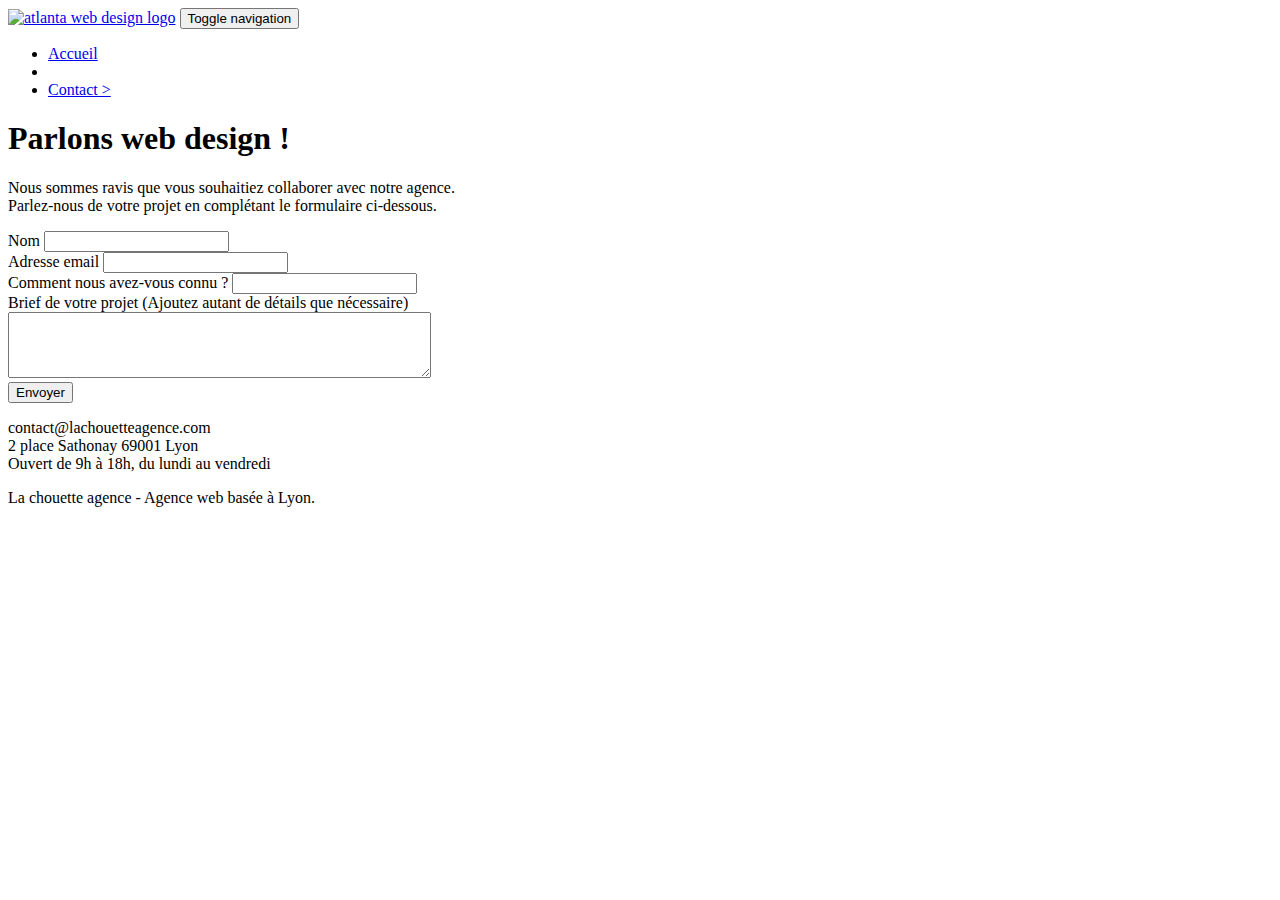
==== contact.html @ d52b8ff5 "modified titles and descriptions" ====
<!doctype html>
<html lang="Default">
<head>
    <meta charset="utf-8">
    <meta name="keywords" content="">
    <meta name="description" content="Formulaire de contact de la Chouette agence">
    <meta name="viewport" content="width=device-width, initial-scale=1.0, viewport-fit=cover">
    <link rel="shortcut icon" type="image/png" href="favicon.jpg">
    
	<link rel="stylesheet" type="text/css" href="./css/bootstrap.min.css">
	<link rel="stylesheet" type="text/css" href="style.css">
	<link rel="stylesheet" type="text/css" href="./css/font-awesome.min.css">
	<link rel="stylesheet" type="text/css" href="./css/et-line.min.css">
	
    
	<script src="./js/jquery-2.1.0.min.js"></script>
	<script src="./js/bootstrap.min.js"></script>
	<script src="./js/blocs.min.js"></script>
	<script src="./js/jqBootstrapValidation.js"></script>
	<script src="./js/formHandler.js"></script>
    <title>Contact</title>

    
<!-- Analytics -->
 
<!-- Analytics END -->
    
</head>
<body>
<!-- Principal conteneur -->
<div class="page-container">
    
<!-- bloc-0 -->
<div class="bloc bgc-white l-bloc " id="bloc-0">
	<div class="container bloc-sm">
		<nav class="navbar row">
			<div class="navbar-header">
				<a class="navbar-brand" href="index.html"><img src="img/la-chouette-agence.png" alt="atlanta web design logo" height="40" /></a>
				<button id="nav-toggle" type="button" class="ui-navbar-toggle navbar-toggle" data-toggle="collapse" data-target=".navbar-1">
					<span class="sr-only">Toggle navigation</span><span class="icon-bar"></span><span class="icon-bar"></span><span class="icon-bar"></span>
				</button>
			</div>
			<div class="collapse navbar-collapse navbar-1 special-dropdown-nav">
				<ul class="site-navigation nav navbar-nav">
					<li>
						<a href="index.html">Accueil</a>
					</li>
					<li>
					</li>
					<li>
						<a href="contact.html">Contact &gt;</a>
					</li>
				</ul>
			</div>
		</nav>
	</div>
</div>
<!-- bloc-0 END -->

<!-- bloc-6 -->
<div class="bloc bg-dots-bg bg-repeat bgc-atomic-tangerine d-bloc bloc-bg-texture texture-paper" id="bloc-6">
	<div class="container bloc-lg">
		<div class="row">
			<div class="col-sm-12">
				<h1 class="text-center hero-bloc-text tc-white">
					Parlons web design !
				</h1>
				<p class="text-center mg-lg tc-white tight-width-whitespace">
					Nous sommes ravis que vous souhaitiez collaborer avec notre agence.<br>
					Parlez-nous de votre projet en complétant le formulaire ci-dessous.
				</p>
			</div>
		</div>
	</div>
</div>
<!-- bloc-6 END -->

<!-- bloc-7 -->
<div class="bloc bgc-white l-bloc" id="bloc-7">
	<div class="container bloc-lg">
		<div class="row">
			<div class="col-sm-6">
				<form id="form_1" novalidate success-msg="Your message has been sent." fail-msg="Sorry it seems that our mail server is not responding, Sorry for the inconvenience!">
					<div class="form-group">
						<label>
							Nom
						</label>
						<input id="name" class="form-control" required />
					</div>
					<div class="form-group">
						<label>
							Adresse email
						</label>
						<input id="email" class="form-control" type="email" required />
					</div>
					<div class="form-group">
						<label>
							Comment nous avez-vous connu ?
						</label>
						<input class="form-control" type="email" required id="input_504" />
					</div>
					<div class="form-group">
						<label>
							Brief de votre projet (Ajoutez autant de détails que nécessaire)<br>
						</label><textarea id="message" class="form-control" rows="4" cols="50" required></textarea>
					</div> 
					<button class="bloc-button btn btn-lg btn-block cta-hero btn-atomic-tangerine" type="submit">
						Envoyer
					</button>
				</form>
			</div>
			<div class="col-sm-6">
				<p>
					contact@lachouetteagence.com<br>2 place Sathonay 69001 Lyon<br>Ouvert de 9h à 18h, du lundi au vendredi<br>
				</p>
			</div>
		</div>
	</div>
</div>
<!-- bloc-7 END -->

<!-- ScrollToTop Button -->
<a class="bloc-button btn btn-d scrollToTop" onclick="scrollToTarget('1')"><span class="fa fa-chevron-up"></span></a>
<!-- ScrollToTop Button END-->


<!-- Footer - bloc-8 -->
<div class="bloc bgc-atomic-tangerine d-bloc" id="bloc-8">
	<div class="container bloc-sm">
		<div class="row">
			<div class="col-sm-12">
				<p class="text-center white">
					La chouette agence - Agence web basée à Lyon.<br>
				</p>
				<div class="row row-no-gutters social">
					<div class="col-sm-3">
						<div class="text-center">
							<a class="social" href="index.html"><span class="fa fa-twitter icon-md"></span></a>
						</div>
					</div>
					<div class="col-sm-3">
						<div class="text-center">
							<a class="social" href="index.html"><span class="fa fa-facebook icon-md"></span></a>
						</div>
					</div>
					<div class="col-sm-3">
						<div class="text-center">
							<a class="social" href="index.html"><span class="fa fa-dribbble icon-md"></span></a>
						</div>
					</div>
					<div class="col-sm-3">
						<div class="text-center">
							<a class="social" href="index.html"><span class="fa fa-instagram icon-md"></span></a>
						</div>
					</div>
				</div>
			</div>
		</div>
	</div>
</div>
<!-- Footer - bloc-8 END -->

</div>
<!-- Principal conteneur END -->
    

</body>
</html>
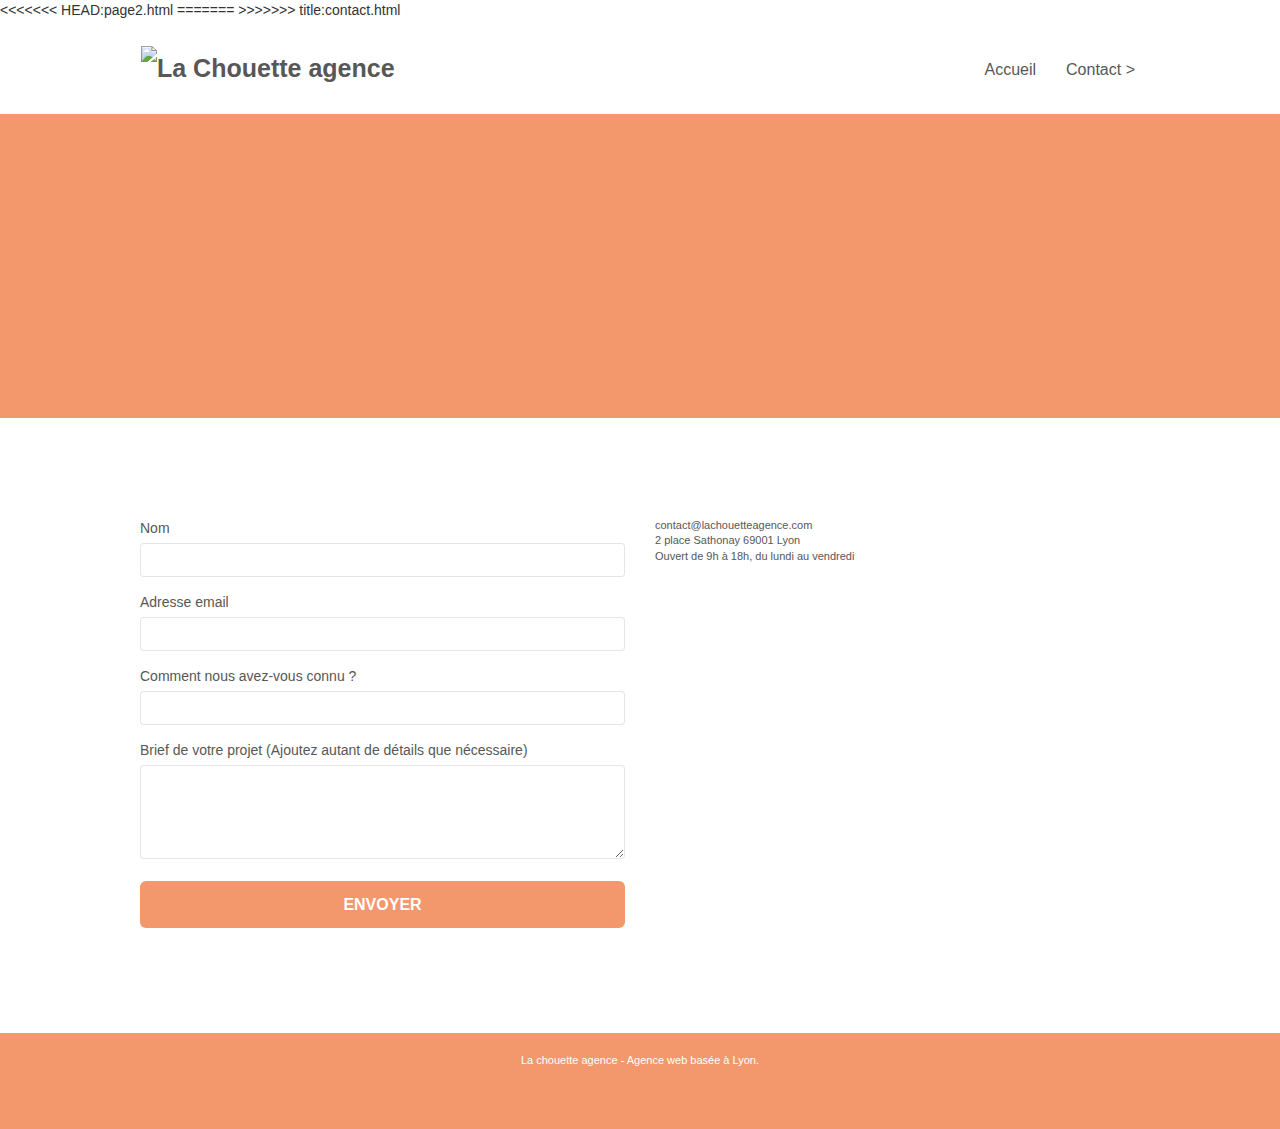
==== commit 86b56742: "resolved conflict with title branch" ====
--- a/contact.html
+++ b/contact.html
@@ -1,17 +1,30 @@
 <!doctype html>
-<html lang="Default">
+<html lang="fr">
 <head>
     <meta charset="utf-8">
-    <meta name="keywords" content="">
+    <meta name="keywords" content="Agence web à lyon, stratégie web, web design, illustrations, design de site web, site web, web, internet, site internet, site">
     <meta name="description" content="Formulaire de contact de la Chouette agence">
     <meta name="viewport" content="width=device-width, initial-scale=1.0, viewport-fit=cover">
     <link rel="shortcut icon" type="image/png" href="favicon.jpg">
     
 	<link rel="stylesheet" type="text/css" href="./css/bootstrap.min.css">
-	<link rel="stylesheet" type="text/css" href="style.css">
+	<link rel="stylesheet" type="text/css" href="style.min.css">
 	<link rel="stylesheet" type="text/css" href="./css/font-awesome.min.css">
 	<link rel="stylesheet" type="text/css" href="./css/et-line.min.css">
 	
+<<<<<<< HEAD:page2.html
+  <!-- Ajout du CDN jquery-->
+  <script src="https://code.jquery.com/jquery-3.6.0.min.js"
+  integrity="sha256-/xUj+3OJU5yExlq6GSYGSHk7tPXikynS7ogEvDej/m4="
+  crossorigin="anonymous"></script>
+
+  <!-- Fichiers javascript-->
+	<script src="./js/bootstrap.min.js" defer></script>
+	<script src="./js/blocs.min.js" defer></script>
+	<script src="./js/jqBootstrapValidation.min.js" defer></script>
+	<script src="./js/formHandler.min.js" defer></script>
+    <title>page2</title>
+=======
     
 	<script src="./js/jquery-2.1.0.min.js"></script>
 	<script src="./js/bootstrap.min.js"></script>
@@ -19,6 +32,7 @@
 	<script src="./js/jqBootstrapValidation.js"></script>
 	<script src="./js/formHandler.js"></script>
     <title>Contact</title>
+>>>>>>> title:contact.html
 
     
 <!-- Analytics -->
@@ -35,7 +49,7 @@
 	<div class="container bloc-sm">
 		<nav class="navbar row">
 			<div class="navbar-header">
-				<a class="navbar-brand" href="index.html"><img src="img/la-chouette-agence.png" alt="atlanta web design logo" height="40" /></a>
+				<a class="navbar-brand" href="index.html"><img src="img/la-chouette-agence.png" alt="La Chouette agence" height="40" /></a>
 				<button id="nav-toggle" type="button" class="ui-navbar-toggle navbar-toggle" data-toggle="collapse" data-target=".navbar-1">
 					<span class="sr-only">Toggle navigation</span><span class="icon-bar"></span><span class="icon-bar"></span><span class="icon-bar"></span>
 				</button>
--- a/style.min.css
+++ b/style.min.css
@@ -0,0 +1 @@
+body{margin:0;padding:0;background:#fff;overflow-x:hidden;-webkit-font-smoothing:antialiased;-moz-osx-font-smoothing:grayscale}a,button{transition:all .3s ease-in-out;outline:0!important}a:hover{text-decoration:none;cursor:pointer}#page-loading-blocs-notifaction{position:fixed;top:0;bottom:0;width:100%;z-index:100000;background:#fff url("img/pageload-spinner.gif") no-repeat center center}.bloc{width:100%;clear:both;background:50% 50% no-repeat;padding:0 50px;-webkit-background-size:cover;-moz-background-size:cover;-o-background-size:cover;background-size:cover;position:relative}.bloc .container{padding-left:0;padding-right:0}.bloc-lg{padding:100px 50px}.bloc-md{padding:50px}.bloc-sm{padding:20px 50px}.bg-b-edge,.bg-bl-edge,.bg-br-edge,.bg-center,.bg-l-edge,.bg-r-edge,.bg-repeat,.bg-t-edge,.bg-tl-edge,.bg-tr-edge{-webkit-background-size:auto!important;-moz-background-size:auto!important;-o-background-size:auto!important;background-size:auto!important}.bg-repeat{background:repeat}.bg-t-edge{background:top no-repeat}.bloc-bg-texture::before{content:"";background-size:2px 2px;position:absolute;top:0;bottom:0;left:0;right:0}.texture-paper::before{background:url("img/texture-paper.png");background-size:280px 280px}.b-parallax{background-attachment:fixed}.d-bloc{color:rgba(255,255,255,.7)}.d-bloc button:hover{color:rgba(255,255,255,.9)}.d-bloc .icon-round,.d-bloc .icon-rounded,.d-bloc .icon-semi-rounded-a,.d-bloc .icon-semi-rounded-b,.d-bloc .icon-square{border-color:rgba(255,255,255,.9)}.d-bloc .divider-h span{border-color:rgba(255,255,255,.2)}.d-bloc .a-btn,.d-bloc .navbar a,.d-bloc .navbar-brand,.d-bloc a .icon-lg,.d-bloc a .icon-md,.d-bloc a .icon-sm,.d-bloc a .icon-xl,.d-bloc h1 a,.d-bloc h2 a,.d-bloc h3 a,.d-bloc h4 a,.d-bloc h5 a,.d-bloc h6 a,.d-bloc p a{color:rgba(255,255,255,.6)}.d-bloc .a-btn:hover,.d-bloc .navbar a:hover,.d-bloc .navbar-brand:hover,.d-bloc a:hover .icon-lg,.d-bloc a:hover .icon-md,.d-bloc a:hover .icon-sm,.d-bloc a:hover .icon-xl,.d-bloc h1 a:hover,.d-bloc h2 a:hover,.d-bloc h3 a:hover,.d-bloc h4 a:hover,.d-bloc h5 a:hover,.d-bloc h6 a:hover,.d-bloc p a:hover{color:#fff}.d-bloc .navbar-toggle .icon-bar{background:#fff}.d-bloc .btn-wire,.d-bloc .btn-wire:hover{color:#fff;border-color:#fff}.d-bloc .panel{color:rgba(0,0,0,.5)}.d-bloc .panel button:hover{color:rgba(0,0,0,.7)}.d-bloc .panel icon{border-color:rgba(0,0,0,.7)}.d-bloc .panel .divider-h span{border-color:rgba(0,0,0,.1)}.d-bloc .panel .a-btn{color:rgba(0,0,0,.6)}.d-bloc .panel .a-btn:hover{color:#000}.d-bloc .panel .btn-wire,.d-bloc .panel .btn-wire:hover{color:rgba(0,0,0,.7);border-color:rgba(0,0,0,.3)}.d-bloc .panel,.l-bloc{color:rgba(0,0,0,.5)}.d-bloc .panel button:hover,.l-bloc button:hover{color:rgba(0,0,0,.7)}.l-bloc .icon-round,.l-bloc .icon-rounded,.l-bloc .icon-semi-rounded-a,.l-bloc .icon-semi-rounded-b,.l-bloc .icon-square{border-color:rgba(0,0,0,.7)}.d-bloc .panel .divider-h span,.l-bloc .divider-h span{border-color:rgba(0,0,0,.1)}.d-bloc .panel .a-btn,.l-bloc .a-btn,.l-bloc .navbar a,.l-bloc .navbar-brand,.l-bloc a .icon-lg,.l-bloc a .icon-md,.l-bloc a .icon-sm,.l-bloc a .icon-xl,.l-bloc h1 a,.l-bloc h2 a,.l-bloc h3 a,.l-bloc h4 a,.l-bloc h5 a,.l-bloc h6 a,.l-bloc p a{color:rgba(0,0,0,.6)}.d-bloc .panel .a-btn:hover,.l-bloc .a-btn:hover,.l-bloc .navbar a:hover,.l-bloc .navbar-brand:hover,.l-bloc a:hover .icon-lg,.l-bloc a:hover .icon-md,.l-bloc a:hover .icon-sm,.l-bloc a:hover .icon-xl,.l-bloc h1 a:hover,.l-bloc h2 a:hover,.l-bloc h3 a:hover,.l-bloc h4 a:hover,.l-bloc h5 a:hover,.l-bloc h6 a:hover,.l-bloc p a:hover{color:#000}.l-bloc .navbar-toggle .icon-bar{color:rgba(0,0,0,.6)}.d-bloc .panel .btn-wire,.d-bloc .panel .btn-wire:hover,.l-bloc .btn-wire,.l-bloc .btn-wire:hover{color:rgba(0,0,0,.7);border-color:rgba(0,0,0,.3)}.voffset{margin-top:30px}.voffset-lg{margin-top:80px}.row-no-gutters{margin-right:0;margin-left:0}.row.row-no-gutters>[class*=" col-"],.row.row-no-gutters>[class^=col-]{padding-right:0;padding-left:0}#bloc-1-hero h1{font-size:32px}.navbar{margin-bottom:0;z-index:1}.navbar-brand{height:auto;padding:3px 15px;font-size:25px;font-weight:400;font-weight:600;line-height:44px}.navbar-brand img{max-height:200px;margin:0 5px 0 0;display:inline}.navbar-brand img[src$=svg]{min-width:100px}.nav-center .navbar-brand img{margin:0}.navbar .nav{padding-top:2px;margin-right:-16px;float:right;z-index:1}.nav>li{float:left;margin-top:4px;font-size:16px}.navbar-nav .open .dropdown-menu>li>a{text-align:inherit}.nav>li a:focus,.nav>li a:hover{background:0 0}.navbar-toggle{margin:10px 10px 0 0;border:0}.navbar-toggle:hover{background:0 0!important}.navbar-toggle .icon-bar{background-color:rgba(0,0,0,.5);width:26px}.nav-invert .navbar .nav{float:left}.nav-invert .navbar-brand,.nav-invert .navbar-header{float:right;position:relative;z-index:2}@media (min-width:768px){.site-navigation{position:absolute;top:50%;right:20px;transform:translate(0,-50%);-webkit-transform:translateY(-50%)}.nav>li .dropdown-menu a,.nav>li .dropdown-menu a:hover{color:#484848}.nav-invert .site-navigation{left:0;right:0}.nav-center{text-align:center}.nav-center .navbar-header{width:100%}.nav-center .nav>li,.nav-center .navbar-brand,.nav-center .navbar-header{float:none;display:inline-block}.nav-center .site-navigation{position:relative;width:100%;right:0;margin-right:0;margin-top:20px}.nav-center.mini-nav .navbar-toggle{float:none;margin:10px auto 0}}.nav>li>.dropdown a{background:0 0!important;display:block;padding:14px 15px}nav .caret{margin:0 5px}.dropdown-menu .dropdown-menu{top:-8px;left:100%}.dropdown-menu .dropmenu-flow-right{top:100%;left:0;margin-left:-1px;border-top-left-radius:0;border-top-right-radius:0}.dropdown-menu .dropdown span{border:4px solid #000;border-top-color:transparent;border-right-color:transparent;border-bottom-color:transparent;margin:6px -5px 0 0!important;float:right}.mg-md{margin-top:10px;margin-bottom:20px}.mg-lg{margin-top:10px;margin-bottom:40px}.btn{margin:0 5px 5px 0}.btn.pull-right{margin:0 0 5px 5px}.btn-d,.btn-d:focus,.btn-d:hover{color:#fff;background:rgba(0,0,0,.3)}button{outline:0!important}.btn-rd{border-radius:40px}.btn-clean{border:1px solid rgba(0,0,0,.08);border-bottom-color:rgba(0,0,0,.1);text-shadow:0 1px 0 rgba(0,0,1,.1);box-shadow:0 1px 3px rgba(0,0,1,.25),inset 0 1px 0 0 rgba(255,255,255,.15)}.icon-md{font-size:30px!important}.icon-lg{font-size:60px!important}.sm-shadow{text-shadow:0 1px 2px rgba(0,0,0,.3)}.panel-sq,.panel-sq .panel-footer,.panel-sq .panel-heading{border-radius:0}.panel-rd{border-radius:30px}.panel-rd .panel-heading{border-radius:29px 29px 0 0}.panel-rd .panel-footer{border-radius:0 0 29px 29px}.form-control{border-color:rgba(0,0,0,.1);box-shadow:none}.scrollToTop{width:40px;height:40px;position:fixed;bottom:20px;right:20px;opacity:0;z-index:500;transition:all .3s ease-in-out}.scrollToTop span{margin-top:6px}.showScrollTop{font-size:14px;opacity:1}a[data-lightbox]{position:relative;display:block;text-align:center}a[data-lightbox]:hover::before{content:"+";font-family:HelveticaNeue-Light,"Helvetica Neue Light","Helvetica Neue",Helvetica,Arial;font-size:32px;width:50px;height:50px;margin-left:-25px;border-radius:50%;background:rgba(0,0,0,.6);color:#fff;font-weight:100;z-index:1;position:absolute;top:50%;transform:translateY(-50%);-webkit-transform:translateY(-50%)}a[data-lightbox]:hover img{opacity:.6;-webkit-animation-fill-mode:none;animation-fill-mode:none}#lightbox-modal{display:flex;align-items:center}#lightbox-modal .modal-dialog{width:90%;max-width:900px;margin:0 auto 0}#lightbox-modal .modal-dialog img{max-height:90vh;margin:0 auto}.lightbox-caption{padding:20px;color:#fff;background:rgba(0,0,0,.5);position:absolute;left:15px;right:15px;bottom:5px}.close-lightbox{color:#fff;font-size:30px;position:absolute;top:20px;right:20px;z-index:20;background:rgba(0,0,0,.5);border:none;line-height:30px;padding:0 9px 5px;opacity:.3}.close-lightbox:hover,.next-lightbox:hover,.prev-lightbox:hover{opacity:1;color:#fff}.next-lightbox,.prev-lightbox{font-size:20px;color:rgba(255,255,255,.9);background:rgba(0,0,0,.5);transition:all .2s ease-in-out;position:absolute;top:45%;z-index:1;opacity:.4}.next-lightbox{padding:6px 8px 1px 13px;right:25px}.prev-lightbox{padding:6px 13px 1px 10px;left:25px}.snapshot-lb .modal-body{padding-bottom:45px}.snapshot-lb .lightbox-caption{padding:0;color:rgba(0,0,0,.5);background:0 0}.btn,a,h1,h2,h3,h4,h5,h6,label,p{font-family:helvetica;font-weight:400;color:#575757!important}.container{max-width:1000px}.hero-bloc-text{font-size:38px}.hero-bloc-text-sub{font-size:36px}.statement-bloc-text{line-height:26px;font-style:italic;font-size:20px;text-align:center;font-weight:lighter;max-width:520px;margin:auto auto auto auto}p{font-size:11px}.tight-width-whitespace{max-width:600px;margin:auto auto auto auto}.h1{font-size:20px;font-family:"Open Sans"}.cta-hero{margin-top:22px;color:#fff!important;text-transform:uppercase;padding:12px 28px 12px 28px;font-size:16px;font-weight:700}.social{max-width:400px;margin:auto auto auto auto}h2{font-size:22px;line-height:1.4em}h3{font-size:15px;text-transform:uppercase;font-weight:700;color:#333!important}.med-width-whitespace{max-width:800px;margin:auto auto auto auto;box-shadow:0 0 0 #000}h1{color:#333!important}h4{color:#333!important}.icons{margin-bottom:14px;margin-top:24px}.white{color:#fff!important}.portfolio-thumb{margin-bottom:24px}.portfolio-row{margin-bottom:44px;margin-top:50px}.avatar{box-shadow:0 4px 9px rgba(0,0,0,.3)}.black-background{background-color:rgba(165,147,99,.7);padding:40px 40px 40px 40px}.bold-link{font-weight:900;text-decoration:underline!important}.bgc-white{background-color:#fff}.bgc-dark-slate-blue{background-color:#364577}.bgc-atomic-tangerine{background-color:#f3976c}.tc-white{color:#f3976c!important}.btn-atomic-tangerine{background:#f3976c;color:#fff!important}.btn-atomic-tangerine:hover{background:#c27956!important;color:#fff!important}.ltc-white{color:#fff!important}.ltc-white:hover{color:#ccc!important}.ltc-atomic-tangerine{color:#f3976c!important}.ltc-atomic-tangerine:hover{color:#c27956!important}.icon-dark-slate-blue{color:#364577!important;border-color:#364577!important}.bg-dots-bg{background-image:url("img/dots-bg.png")}.bg-lines-h2-bg{background-image:url("img/lines-h2-bg.png")}.bg-banniere{background-image:url("img/la-chouette-agence-banniere.jpg")}.bg-presentation{background-image:url("img/image-de-presentation.bmp")}@media (max-width:1024px){.bloc{padding-left:20px;padding-right:20px}.bloc-tile-2.full-width-bloc .container,.bloc-tile-3.full-width-bloc .container,.bloc-tile-4.full-width-bloc .container,.bloc.full-width-bloc{padding-left:0;padding-right:0}}@media (max-width:992px) and (min-width:768px){.navbar .nav{max-width:80%}.nav-center.navbar .nav{max-width:100%}}@media only screen and (min-device-width:768px) and (max-device-width:1024px) and (orientation:landscape){.b-parallax{background-attachment:scroll}}@media only screen and (min-device-width:1024px) and (max-device-width:1366px) and (-webkit-min-device-pixel-ratio:1.5){.b-parallax{background-attachment:scroll}}@media (max-width:991px){.container{width:100%}.b-parallax{background-attachment:scroll}#hero-bloc,.page-container{overflow-x:hidden;position:relative}.bloc{padding-left:constant(safe-area-inset-left);padding-right:constant(safe-area-inset-right)}.bloc-group,.bloc-group .bloc{display:block;width:100%}.bloc-fill-screen .fill-bloc-bottom-edge,.bloc-fill-screen .fill-bloc-top-edge{padding:0 20px;padding-left:constant(safe-area-inset-left);padding-right:constant(safe-area-inset-right)}}@media (max-width:767px){.page-container{overflow-x:hidden;position:relative}#disqus_thread,h1,h2,h3,h4,h5,h6,p{padding-left:10px!important;padding-right:10px!important}.b-parallax{background-attachment:scroll}.navbar .nav{padding-top:0;border-top:1px solid rgba(0,0,0,.2);float:none!important}.navbar.row{margin-left:0;margin-right:0}.site-navigation{position:inherit;transform:none;-webkit-transform:none;-ms-transform:none}.nav>li{margin-top:0;border-bottom:1px solid rgba(0,0,0,.1);background:rgba(0,0,0,.05);text-align:left;padding-left:15px;width:100%}.nav>li:hover{background:rgba(0,0,0,.08)}.dropdown .dropdown a .caret{float:none;margin:5px 0 0 10px!important;border:4px solid #000;border-bottom-color:transparent;border-right-color:transparent;border-left-color:transparent}#hero-bloc .navbar .nav{background:rgba(0,0,0,.8)}#hero-bloc .navbar .nav a{color:rgba(255,255,255,.6)}.hero{padding:50px 0}.hero-nav{left:-1px;right:-1px}.navbar-collapse{padding:0;overflow-x:hidden;-webkit-box-shadow:none;box-shadow:none}.navbar-brand img{max-height:40px;width:auto}.nav-invert .navbar-header{float:none;width:100%}.nav-invert .navbar-toggle{float:left;margin-left:10px}.bloc{padding-left:0;padding-right:0}.bloc-lg,.bloc-xl,.bloc-xxl{padding:40px 0}.bloc-md,.bloc-sm{padding-left:0;padding-right:0}.bloc-fill-screen .fill-bloc-bottom-edge,.bloc-fill-screen .fill-bloc-top-edge,.bloc-tile-2 .container,.bloc-tile-3 .container,.bloc-tile-4 .container{padding-left:0;padding-right:0}.a-block{padding:0 10px}.btn-dwn{display:none}.voffset{margin-top:5px}.voffset-md{margin-top:20px}.voffset-lg{margin-top:30px}form{padding:5px}.close-lightbox{display:inline-block}.blocsapp-device-iphone5{background-size:216px 425px;padding-top:60px;width:216px;height:425px}.blocsapp-device-iphone5 img{width:180px;height:320px}}@media (max-width:400px){.bloc{padding-left:0;padding-right:0}}@media (max-width:767px){.bloc-mob-center-text{text-align:center}}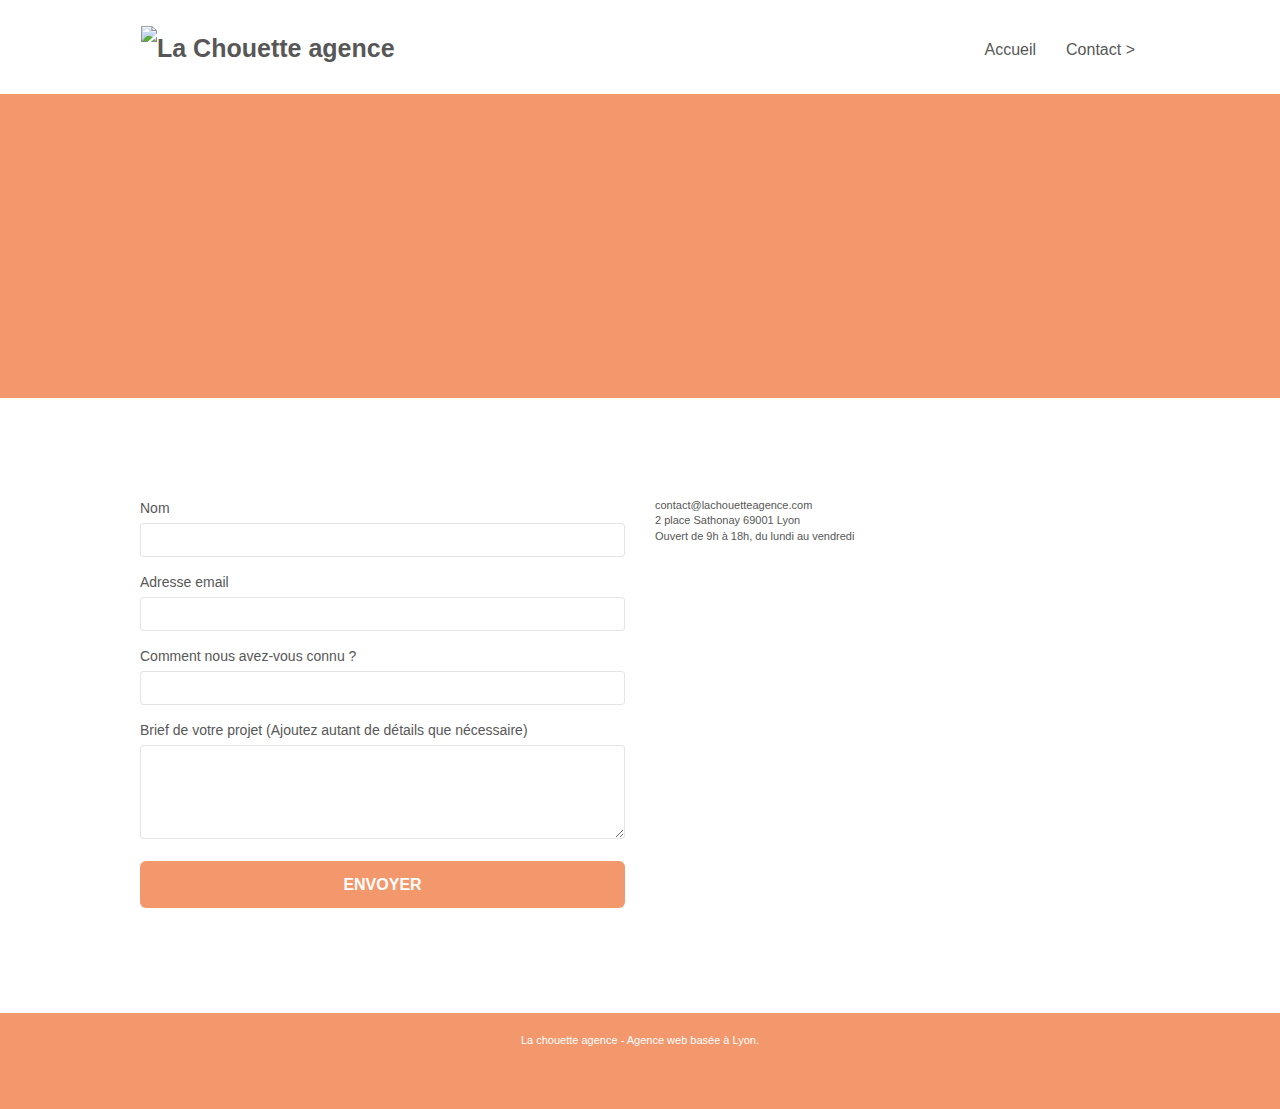
==== commit 1c865d50: "updated resolution of conflict with title branch" ====
--- a/contact.html
+++ b/contact.html
@@ -12,7 +12,6 @@
 	<link rel="stylesheet" type="text/css" href="./css/font-awesome.min.css">
 	<link rel="stylesheet" type="text/css" href="./css/et-line.min.css">
 	
-<<<<<<< HEAD:page2.html
   <!-- Ajout du CDN jquery-->
   <script src="https://code.jquery.com/jquery-3.6.0.min.js"
   integrity="sha256-/xUj+3OJU5yExlq6GSYGSHk7tPXikynS7ogEvDej/m4="
@@ -23,16 +22,7 @@
 	<script src="./js/blocs.min.js" defer></script>
 	<script src="./js/jqBootstrapValidation.min.js" defer></script>
 	<script src="./js/formHandler.min.js" defer></script>
-    <title>page2</title>
-=======
-    
-	<script src="./js/jquery-2.1.0.min.js"></script>
-	<script src="./js/bootstrap.min.js"></script>
-	<script src="./js/blocs.min.js"></script>
-	<script src="./js/jqBootstrapValidation.js"></script>
-	<script src="./js/formHandler.js"></script>
     <title>Contact</title>
->>>>>>> title:contact.html
 
     
 <!-- Analytics -->
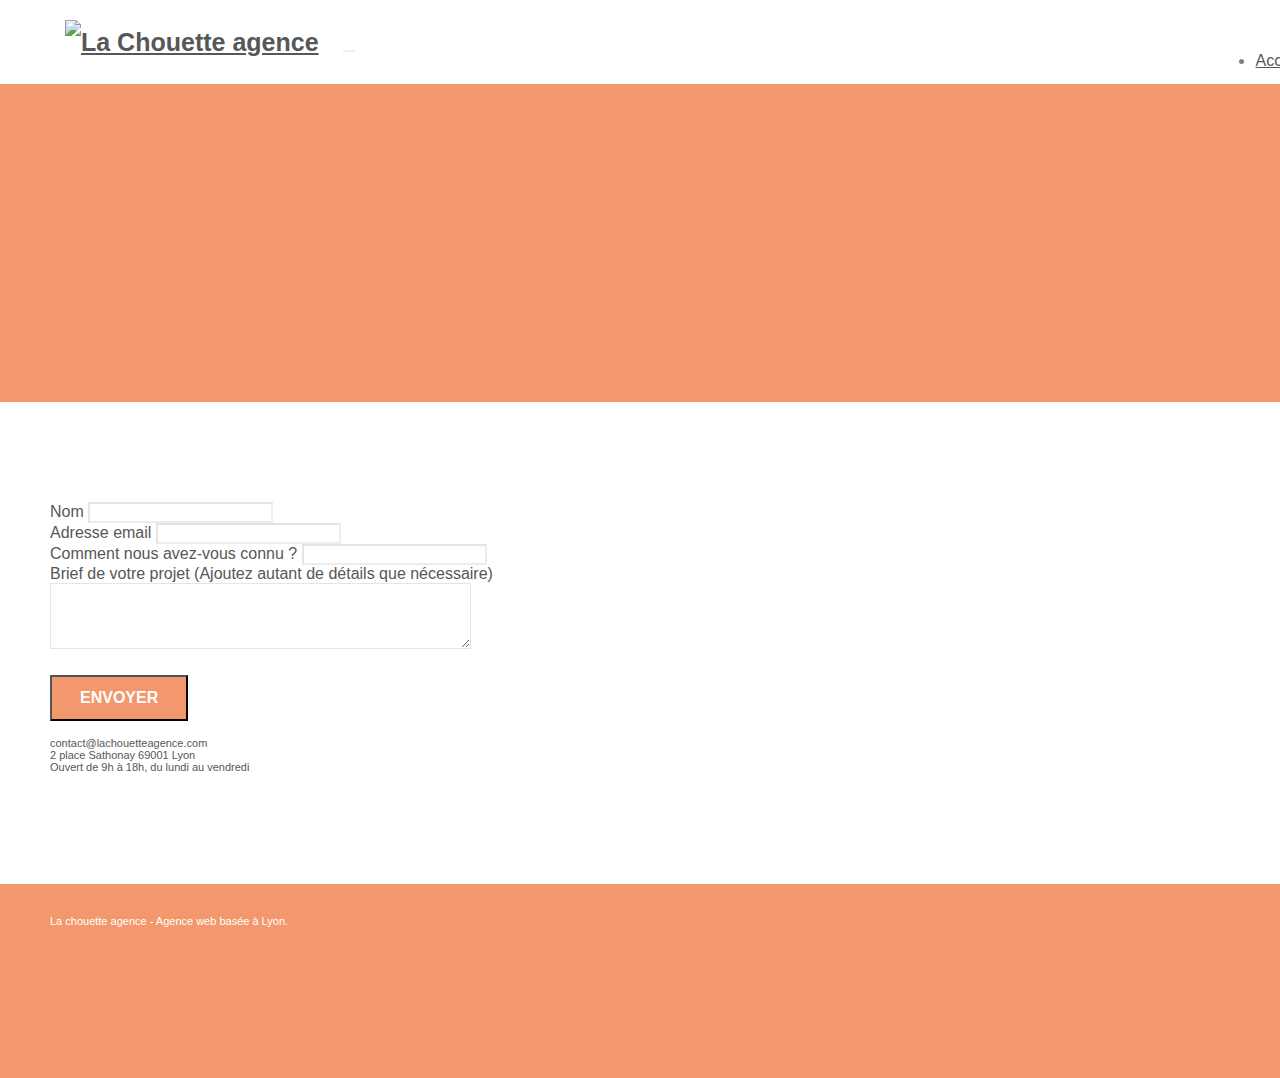
==== commit 29272a89: "added bootstrap.js cdn" ====
--- a/contact.html
+++ b/contact.html
@@ -1,13 +1,12 @@
 <!doctype html>
 <html lang="fr">
 <head>
-    <meta charset="utf-8">
-    <meta name="keywords" content="Agence web à lyon, stratégie web, web design, illustrations, design de site web, site web, web, internet, site internet, site">
-    <meta name="description" content="Formulaire de contact de la Chouette agence">
-    <meta name="viewport" content="width=device-width, initial-scale=1.0, viewport-fit=cover">
-    <link rel="shortcut icon" type="image/png" href="favicon.jpg">
-    
-	<link rel="stylesheet" type="text/css" href="./css/bootstrap.min.css">
+  <meta charset="utf-8">
+  <meta name="keywords" content="Agence web à lyon, stratégie web, web design, illustrations, design de site web, site web, web, internet, site internet, site">
+  <meta name="description" content="Formulaire de contact de la Chouette agence">
+  <meta name="viewport" content="width=device-width, initial-scale=1.0, viewport-fit=cover">
+  <link rel="shortcut icon" type="image/png" href="favicon.webp">
+  
 	<link rel="stylesheet" type="text/css" href="style.min.css">
 	<link rel="stylesheet" type="text/css" href="./css/font-awesome.min.css">
 	<link rel="stylesheet" type="text/css" href="./css/et-line.min.css">
@@ -17,8 +16,12 @@
   integrity="sha256-/xUj+3OJU5yExlq6GSYGSHk7tPXikynS7ogEvDej/m4="
   crossorigin="anonymous"></script>
 
+  <!-- Ajout du CDN Bootstrap -->
+  <script src="https://cdn.jsdelivr.net/npm/bootstrap@5.1.3/dist/js/bootstrap.min.js"
+  integrity="sha384-QJHtvGhmr9XOIpI6YVutG+2QOK9T+ZnN4kzFN1RtK3zEFEIsxhlmWl5/YESvpZ13"
+  crossorigin="anonymous"></script>
+
   <!-- Fichiers javascript-->
-	<script src="./js/bootstrap.min.js" defer></script>
 	<script src="./js/blocs.min.js" defer></script>
 	<script src="./js/jqBootstrapValidation.min.js" defer></script>
 	<script src="./js/formHandler.min.js" defer></script>
@@ -39,7 +42,7 @@
 	<div class="container bloc-sm">
 		<nav class="navbar row">
 			<div class="navbar-header">
-				<a class="navbar-brand" href="index.html"><img src="img/la-chouette-agence.png" alt="La Chouette agence" height="40" /></a>
+				<a class="navbar-brand" href="index.html"><img src="img/la-chouette-agence.webp" alt="La Chouette agence" height="40" /></a>
 				<button id="nav-toggle" type="button" class="ui-navbar-toggle navbar-toggle" data-toggle="collapse" data-target=".navbar-1">
 					<span class="sr-only">Toggle navigation</span><span class="icon-bar"></span><span class="icon-bar"></span><span class="icon-bar"></span>
 				</button>
@@ -137,24 +140,40 @@
 					La chouette agence - Agence web basée à Lyon.<br>
 				</p>
 				<div class="row row-no-gutters social">
-					<div class="col-sm-3">
+          <div class="col-sm-3">
 						<div class="text-center">
-							<a class="social" href="index.html"><span class="fa fa-twitter icon-md"></span></a>
+							<a class="social"
+              href="#"
+              aria-label="Twitter"
+              rel="nofollow">
+              <span class="fa fa-twitter icon-md"></span></a>
 						</div>
 					</div>
 					<div class="col-sm-3">
 						<div class="text-center">
-							<a class="social" href="index.html"><span class="fa fa-facebook icon-md"></span></a>
+							<a class="social"
+              href="#"
+              aria-label="Facebook"
+              rel="nofollow">
+              <span class="fa fa-facebook icon-md"></span></a>
 						</div>
 					</div>
 					<div class="col-sm-3">
 						<div class="text-center">
-							<a class="social" href="index.html"><span class="fa fa-dribbble icon-md"></span></a>
+							<a class="social"
+              href="#"
+              aria-label="Dribble"
+              rel="nofollow">
+              <span class="fa fa-dribbble icon-md"></span></a>
 						</div>
 					</div>
 					<div class="col-sm-3">
 						<div class="text-center">
-							<a class="social" href="index.html"><span class="fa fa-instagram icon-md"></span></a>
+							<a class="social"
+              href="#"
+              aria-label="Instagram"
+              rel="nofollow">
+              <span class="fa fa-instagram icon-md"></span></a>
 						</div>
 					</div>
 				</div>
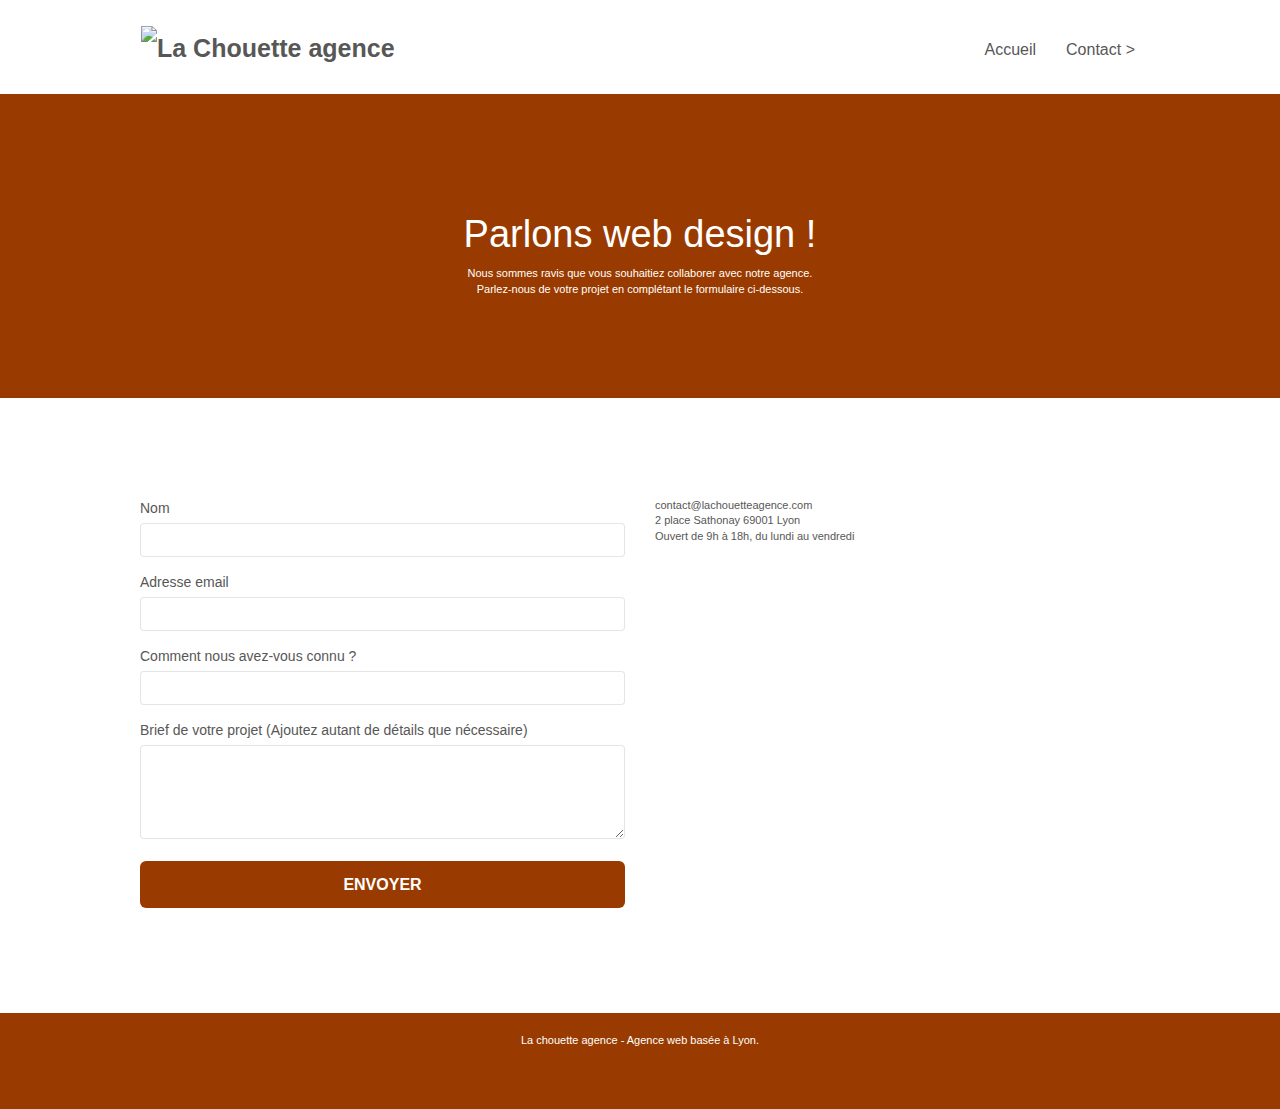
==== commit 5118021b: "fixed burger menu bug" ====
--- a/contact.html
+++ b/contact.html
@@ -7,6 +7,7 @@
   <meta name="viewport" content="width=device-width, initial-scale=1.0, viewport-fit=cover">
   <link rel="shortcut icon" type="image/png" href="favicon.webp">
   
+  <link rel="stylesheet" type="text/css" href="./css/bootstrap.min.css">
 	<link rel="stylesheet" type="text/css" href="style.min.css">
 	<link rel="stylesheet" type="text/css" href="./css/font-awesome.min.css">
 	<link rel="stylesheet" type="text/css" href="./css/et-line.min.css">
@@ -17,9 +18,7 @@
   crossorigin="anonymous"></script>
 
   <!-- Ajout du CDN Bootstrap -->
-  <script src="https://cdn.jsdelivr.net/npm/bootstrap@5.1.3/dist/js/bootstrap.min.js"
-  integrity="sha384-QJHtvGhmr9XOIpI6YVutG+2QOK9T+ZnN4kzFN1RtK3zEFEIsxhlmWl5/YESvpZ13"
-  crossorigin="anonymous"></script>
+  <script src="https://cdnjs.cloudflare.com/ajax/libs/twitter-bootstrap/3.3.5/js/bootstrap.min.js"></script>
 
   <!-- Fichiers javascript-->
 	<script src="./js/blocs.min.js" defer></script>
--- a/style.min.css
+++ b/style.min.css
@@ -1 +1 @@
-body{margin:0;padding:0;background:#fff;overflow-x:hidden;-webkit-font-smoothing:antialiased;-moz-osx-font-smoothing:grayscale}a,button{transition:all .3s ease-in-out;outline:0!important}a:hover{text-decoration:none;cursor:pointer}#page-loading-blocs-notifaction{position:fixed;top:0;bottom:0;width:100%;z-index:100000;background:#fff url("img/pageload-spinner.gif") no-repeat center center}.bloc{width:100%;clear:both;background:50% 50% no-repeat;padding:0 50px;-webkit-background-size:cover;-moz-background-size:cover;-o-background-size:cover;background-size:cover;position:relative}.bloc .container{padding-left:0;padding-right:0}.bloc-lg{padding:100px 50px}.bloc-md{padding:50px}.bloc-sm{padding:20px 50px}.bg-b-edge,.bg-bl-edge,.bg-br-edge,.bg-center,.bg-l-edge,.bg-r-edge,.bg-repeat,.bg-t-edge,.bg-tl-edge,.bg-tr-edge{-webkit-background-size:auto!important;-moz-background-size:auto!important;-o-background-size:auto!important;background-size:auto!important}.bg-repeat{background:repeat}.bg-t-edge{background:top no-repeat}.bloc-bg-texture::before{content:"";background-size:2px 2px;position:absolute;top:0;bottom:0;left:0;right:0}.texture-paper::before{background:url("img/texture-paper.png");background-size:280px 280px}.b-parallax{background-attachment:fixed}.d-bloc{color:rgba(255,255,255,.7)}.d-bloc button:hover{color:rgba(255,255,255,.9)}.d-bloc .icon-round,.d-bloc .icon-rounded,.d-bloc .icon-semi-rounded-a,.d-bloc .icon-semi-rounded-b,.d-bloc .icon-square{border-color:rgba(255,255,255,.9)}.d-bloc .divider-h span{border-color:rgba(255,255,255,.2)}.d-bloc .a-btn,.d-bloc .navbar a,.d-bloc .navbar-brand,.d-bloc a .icon-lg,.d-bloc a .icon-md,.d-bloc a .icon-sm,.d-bloc a .icon-xl,.d-bloc h1 a,.d-bloc h2 a,.d-bloc h3 a,.d-bloc h4 a,.d-bloc h5 a,.d-bloc h6 a,.d-bloc p a{color:rgba(255,255,255,.6)}.d-bloc .a-btn:hover,.d-bloc .navbar a:hover,.d-bloc .navbar-brand:hover,.d-bloc a:hover .icon-lg,.d-bloc a:hover .icon-md,.d-bloc a:hover .icon-sm,.d-bloc a:hover .icon-xl,.d-bloc h1 a:hover,.d-bloc h2 a:hover,.d-bloc h3 a:hover,.d-bloc h4 a:hover,.d-bloc h5 a:hover,.d-bloc h6 a:hover,.d-bloc p a:hover{color:#fff}.d-bloc .navbar-toggle .icon-bar{background:#fff}.d-bloc .btn-wire,.d-bloc .btn-wire:hover{color:#fff;border-color:#fff}.d-bloc .panel{color:rgba(0,0,0,.5)}.d-bloc .panel button:hover{color:rgba(0,0,0,.7)}.d-bloc .panel icon{border-color:rgba(0,0,0,.7)}.d-bloc .panel .divider-h span{border-color:rgba(0,0,0,.1)}.d-bloc .panel .a-btn{color:rgba(0,0,0,.6)}.d-bloc .panel .a-btn:hover{color:#000}.d-bloc .panel .btn-wire,.d-bloc .panel .btn-wire:hover{color:rgba(0,0,0,.7);border-color:rgba(0,0,0,.3)}.d-bloc .panel,.l-bloc{color:rgba(0,0,0,.5)}.d-bloc .panel button:hover,.l-bloc button:hover{color:rgba(0,0,0,.7)}.l-bloc .icon-round,.l-bloc .icon-rounded,.l-bloc .icon-semi-rounded-a,.l-bloc .icon-semi-rounded-b,.l-bloc .icon-square{border-color:rgba(0,0,0,.7)}.d-bloc .panel .divider-h span,.l-bloc .divider-h span{border-color:rgba(0,0,0,.1)}.d-bloc .panel .a-btn,.l-bloc .a-btn,.l-bloc .navbar a,.l-bloc .navbar-brand,.l-bloc a .icon-lg,.l-bloc a .icon-md,.l-bloc a .icon-sm,.l-bloc a .icon-xl,.l-bloc h1 a,.l-bloc h2 a,.l-bloc h3 a,.l-bloc h4 a,.l-bloc h5 a,.l-bloc h6 a,.l-bloc p a{color:rgba(0,0,0,.6)}.d-bloc .panel .a-btn:hover,.l-bloc .a-btn:hover,.l-bloc .navbar a:hover,.l-bloc .navbar-brand:hover,.l-bloc a:hover .icon-lg,.l-bloc a:hover .icon-md,.l-bloc a:hover .icon-sm,.l-bloc a:hover .icon-xl,.l-bloc h1 a:hover,.l-bloc h2 a:hover,.l-bloc h3 a:hover,.l-bloc h4 a:hover,.l-bloc h5 a:hover,.l-bloc h6 a:hover,.l-bloc p a:hover{color:#000}.l-bloc .navbar-toggle .icon-bar{color:rgba(0,0,0,.6)}.d-bloc .panel .btn-wire,.d-bloc .panel .btn-wire:hover,.l-bloc .btn-wire,.l-bloc .btn-wire:hover{color:rgba(0,0,0,.7);border-color:rgba(0,0,0,.3)}.voffset{margin-top:30px}.voffset-lg{margin-top:80px}.row-no-gutters{margin-right:0;margin-left:0}.row.row-no-gutters>[class*=" col-"],.row.row-no-gutters>[class^=col-]{padding-right:0;padding-left:0}#bloc-1-hero h1{font-size:32px}.navbar{margin-bottom:0;z-index:1}.navbar-brand{height:auto;padding:3px 15px;font-size:25px;font-weight:400;font-weight:600;line-height:44px}.navbar-brand img{max-height:200px;margin:0 5px 0 0;display:inline}.navbar-brand img[src$=svg]{min-width:100px}.nav-center .navbar-brand img{margin:0}.navbar .nav{padding-top:2px;margin-right:-16px;float:right;z-index:1}.nav>li{float:left;margin-top:4px;font-size:16px}.navbar-nav .open .dropdown-menu>li>a{text-align:inherit}.nav>li a:focus,.nav>li a:hover{background:0 0}.navbar-toggle{margin:10px 10px 0 0;border:0}.navbar-toggle:hover{background:0 0!important}.navbar-toggle .icon-bar{background-color:rgba(0,0,0,.5);width:26px}.nav-invert .navbar .nav{float:left}.nav-invert .navbar-brand,.nav-invert .navbar-header{float:right;position:relative;z-index:2}@media (min-width:768px){.site-navigation{position:absolute;top:50%;right:20px;transform:translate(0,-50%);-webkit-transform:translateY(-50%)}.nav>li .dropdown-menu a,.nav>li .dropdown-menu a:hover{color:#484848}.nav-invert .site-navigation{left:0;right:0}.nav-center{text-align:center}.nav-center .navbar-header{width:100%}.nav-center .nav>li,.nav-center .navbar-brand,.nav-center .navbar-header{float:none;display:inline-block}.nav-center .site-navigation{position:relative;width:100%;right:0;margin-right:0;margin-top:20px}.nav-center.mini-nav .navbar-toggle{float:none;margin:10px auto 0}}.nav>li>.dropdown a{background:0 0!important;display:block;padding:14px 15px}nav .caret{margin:0 5px}.dropdown-menu .dropdown-menu{top:-8px;left:100%}.dropdown-menu .dropmenu-flow-right{top:100%;left:0;margin-left:-1px;border-top-left-radius:0;border-top-right-radius:0}.dropdown-menu .dropdown span{border:4px solid #000;border-top-color:transparent;border-right-color:transparent;border-bottom-color:transparent;margin:6px -5px 0 0!important;float:right}.mg-md{margin-top:10px;margin-bottom:20px}.mg-lg{margin-top:10px;margin-bottom:40px}.btn{margin:0 5px 5px 0}.btn.pull-right{margin:0 0 5px 5px}.btn-d,.btn-d:focus,.btn-d:hover{color:#fff;background:rgba(0,0,0,.3)}button{outline:0!important}.btn-rd{border-radius:40px}.btn-clean{border:1px solid rgba(0,0,0,.08);border-bottom-color:rgba(0,0,0,.1);text-shadow:0 1px 0 rgba(0,0,1,.1);box-shadow:0 1px 3px rgba(0,0,1,.25),inset 0 1px 0 0 rgba(255,255,255,.15)}.icon-md{font-size:30px!important}.icon-lg{font-size:60px!important}.sm-shadow{text-shadow:0 1px 2px rgba(0,0,0,.3)}.panel-sq,.panel-sq .panel-footer,.panel-sq .panel-heading{border-radius:0}.panel-rd{border-radius:30px}.panel-rd .panel-heading{border-radius:29px 29px 0 0}.panel-rd .panel-footer{border-radius:0 0 29px 29px}.form-control{border-color:rgba(0,0,0,.1);box-shadow:none}.scrollToTop{width:40px;height:40px;position:fixed;bottom:20px;right:20px;opacity:0;z-index:500;transition:all .3s ease-in-out}.scrollToTop span{margin-top:6px}.showScrollTop{font-size:14px;opacity:1}a[data-lightbox]{position:relative;display:block;text-align:center}a[data-lightbox]:hover::before{content:"+";font-family:HelveticaNeue-Light,"Helvetica Neue Light","Helvetica Neue",Helvetica,Arial;font-size:32px;width:50px;height:50px;margin-left:-25px;border-radius:50%;background:rgba(0,0,0,.6);color:#fff;font-weight:100;z-index:1;position:absolute;top:50%;transform:translateY(-50%);-webkit-transform:translateY(-50%)}a[data-lightbox]:hover img{opacity:.6;-webkit-animation-fill-mode:none;animation-fill-mode:none}#lightbox-modal{display:flex;align-items:center}#lightbox-modal .modal-dialog{width:90%;max-width:900px;margin:0 auto 0}#lightbox-modal .modal-dialog img{max-height:90vh;margin:0 auto}.lightbox-caption{padding:20px;color:#fff;background:rgba(0,0,0,.5);position:absolute;left:15px;right:15px;bottom:5px}.close-lightbox{color:#fff;font-size:30px;position:absolute;top:20px;right:20px;z-index:20;background:rgba(0,0,0,.5);border:none;line-height:30px;padding:0 9px 5px;opacity:.3}.close-lightbox:hover,.next-lightbox:hover,.prev-lightbox:hover{opacity:1;color:#fff}.next-lightbox,.prev-lightbox{font-size:20px;color:rgba(255,255,255,.9);background:rgba(0,0,0,.5);transition:all .2s ease-in-out;position:absolute;top:45%;z-index:1;opacity:.4}.next-lightbox{padding:6px 8px 1px 13px;right:25px}.prev-lightbox{padding:6px 13px 1px 10px;left:25px}.snapshot-lb .modal-body{padding-bottom:45px}.snapshot-lb .lightbox-caption{padding:0;color:rgba(0,0,0,.5);background:0 0}.btn,a,h1,h2,h3,h4,h5,h6,label,p{font-family:helvetica;font-weight:400;color:#575757!important}.container{max-width:1000px}.hero-bloc-text{font-size:38px}.hero-bloc-text-sub{font-size:36px}.statement-bloc-text{line-height:26px;font-style:italic;font-size:20px;text-align:center;font-weight:lighter;max-width:520px;margin:auto auto auto auto}p{font-size:11px}.tight-width-whitespace{max-width:600px;margin:auto auto auto auto}.h1{font-size:20px;font-family:"Open Sans"}.cta-hero{margin-top:22px;color:#fff!important;text-transform:uppercase;padding:12px 28px 12px 28px;font-size:16px;font-weight:700}.social{max-width:400px;margin:auto auto auto auto}h2{font-size:22px;line-height:1.4em}h3{font-size:15px;text-transform:uppercase;font-weight:700;color:#333!important}.med-width-whitespace{max-width:800px;margin:auto auto auto auto;box-shadow:0 0 0 #000}h1{color:#333!important}h4{color:#333!important}.icons{margin-bottom:14px;margin-top:24px}.white{color:#fff!important}.portfolio-thumb{margin-bottom:24px}.portfolio-row{margin-bottom:44px;margin-top:50px}.avatar{box-shadow:0 4px 9px rgba(0,0,0,.3)}.black-background{background-color:rgba(165,147,99,.7);padding:40px 40px 40px 40px}.bold-link{font-weight:900;text-decoration:underline!important}.bgc-white{background-color:#fff}.bgc-dark-slate-blue{background-color:#364577}.bgc-atomic-tangerine{background-color:#f3976c}.tc-white{color:#f3976c!important}.btn-atomic-tangerine{background:#f3976c;color:#fff!important}.btn-atomic-tangerine:hover{background:#c27956!important;color:#fff!important}.ltc-white{color:#fff!important}.ltc-white:hover{color:#ccc!important}.ltc-atomic-tangerine{color:#f3976c!important}.ltc-atomic-tangerine:hover{color:#c27956!important}.icon-dark-slate-blue{color:#364577!important;border-color:#364577!important}.bg-dots-bg{background-image:url("img/dots-bg.png")}.bg-lines-h2-bg{background-image:url("img/lines-h2-bg.png")}.bg-banniere{background-image:url("img/la-chouette-agence-banniere.jpg")}.bg-presentation{background-image:url("img/image-de-presentation.bmp")}@media (max-width:1024px){.bloc{padding-left:20px;padding-right:20px}.bloc-tile-2.full-width-bloc .container,.bloc-tile-3.full-width-bloc .container,.bloc-tile-4.full-width-bloc .container,.bloc.full-width-bloc{padding-left:0;padding-right:0}}@media (max-width:992px) and (min-width:768px){.navbar .nav{max-width:80%}.nav-center.navbar .nav{max-width:100%}}@media only screen and (min-device-width:768px) and (max-device-width:1024px) and (orientation:landscape){.b-parallax{background-attachment:scroll}}@media only screen and (min-device-width:1024px) and (max-device-width:1366px) and (-webkit-min-device-pixel-ratio:1.5){.b-parallax{background-attachment:scroll}}@media (max-width:991px){.container{width:100%}.b-parallax{background-attachment:scroll}#hero-bloc,.page-container{overflow-x:hidden;position:relative}.bloc{padding-left:constant(safe-area-inset-left);padding-right:constant(safe-area-inset-right)}.bloc-group,.bloc-group .bloc{display:block;width:100%}.bloc-fill-screen .fill-bloc-bottom-edge,.bloc-fill-screen .fill-bloc-top-edge{padding:0 20px;padding-left:constant(safe-area-inset-left);padding-right:constant(safe-area-inset-right)}}@media (max-width:767px){.page-container{overflow-x:hidden;position:relative}#disqus_thread,h1,h2,h3,h4,h5,h6,p{padding-left:10px!important;padding-right:10px!important}.b-parallax{background-attachment:scroll}.navbar .nav{padding-top:0;border-top:1px solid rgba(0,0,0,.2);float:none!important}.navbar.row{margin-left:0;margin-right:0}.site-navigation{position:inherit;transform:none;-webkit-transform:none;-ms-transform:none}.nav>li{margin-top:0;border-bottom:1px solid rgba(0,0,0,.1);background:rgba(0,0,0,.05);text-align:left;padding-left:15px;width:100%}.nav>li:hover{background:rgba(0,0,0,.08)}.dropdown .dropdown a .caret{float:none;margin:5px 0 0 10px!important;border:4px solid #000;border-bottom-color:transparent;border-right-color:transparent;border-left-color:transparent}#hero-bloc .navbar .nav{background:rgba(0,0,0,.8)}#hero-bloc .navbar .nav a{color:rgba(255,255,255,.6)}.hero{padding:50px 0}.hero-nav{left:-1px;right:-1px}.navbar-collapse{padding:0;overflow-x:hidden;-webkit-box-shadow:none;box-shadow:none}.navbar-brand img{max-height:40px;width:auto}.nav-invert .navbar-header{float:none;width:100%}.nav-invert .navbar-toggle{float:left;margin-left:10px}.bloc{padding-left:0;padding-right:0}.bloc-lg,.bloc-xl,.bloc-xxl{padding:40px 0}.bloc-md,.bloc-sm{padding-left:0;padding-right:0}.bloc-fill-screen .fill-bloc-bottom-edge,.bloc-fill-screen .fill-bloc-top-edge,.bloc-tile-2 .container,.bloc-tile-3 .container,.bloc-tile-4 .container{padding-left:0;padding-right:0}.a-block{padding:0 10px}.btn-dwn{display:none}.voffset{margin-top:5px}.voffset-md{margin-top:20px}.voffset-lg{margin-top:30px}form{padding:5px}.close-lightbox{display:inline-block}.blocsapp-device-iphone5{background-size:216px 425px;padding-top:60px;width:216px;height:425px}.blocsapp-device-iphone5 img{width:180px;height:320px}}@media (max-width:400px){.bloc{padding-left:0;padding-right:0}}@media (max-width:767px){.bloc-mob-center-text{text-align:center}}+body{margin:0;padding:0;background:#fff;overflow-x:hidden;-webkit-font-smoothing:antialiased;-moz-osx-font-smoothing:grayscale}a,button{transition:all .3s ease-in-out;outline:0!important}a:hover{text-decoration:none;cursor:pointer}#page-loading-blocs-notifaction{position:fixed;top:0;bottom:0;width:100%;z-index:100000;background:#fff url("img/pageload-spinner.gif") no-repeat center center}.bloc{width:100%;clear:both;background:50% 50% no-repeat;padding:0 50px;-webkit-background-size:cover;-moz-background-size:cover;-o-background-size:cover;background-size:cover;position:relative}.bloc .container{padding-left:0;padding-right:0}.bloc-lg{padding:100px 50px}.bloc-md{padding:50px}.bloc-sm{padding:20px 50px}.bg-b-edge,.bg-bl-edge,.bg-br-edge,.bg-center,.bg-l-edge,.bg-r-edge,.bg-repeat,.bg-t-edge,.bg-tl-edge,.bg-tr-edge{-webkit-background-size:auto!important;-moz-background-size:auto!important;-o-background-size:auto!important;background-size:auto!important}.bg-repeat{background:repeat}.bg-t-edge{background:top no-repeat}.bloc-bg-texture::before{content:"";background-size:2px 2px;position:absolute;top:0;bottom:0;left:0;right:0}.texture-paper::before{background:url("img/texture-paper.webp");background-size:280px 280px}.b-parallax{background-attachment:fixed}.d-bloc{color:rgba(255,255,255,.7)}.d-bloc button:hover{color:rgba(255,255,255,.9)}.d-bloc .icon-round,.d-bloc .icon-rounded,.d-bloc .icon-semi-rounded-a,.d-bloc .icon-semi-rounded-b,.d-bloc .icon-square{border-color:rgba(255,255,255,.9)}.d-bloc .divider-h span{border-color:rgba(255,255,255,.2)}.d-bloc .a-btn,.d-bloc .navbar a,.d-bloc .navbar-brand,.d-bloc a .icon-lg,.d-bloc a .icon-md,.d-bloc a .icon-sm,.d-bloc a .icon-xl,.d-bloc h1 a,.d-bloc h2 a,.d-bloc h3 a,.d-bloc h4 a,.d-bloc h5 a,.d-bloc h6 a,.d-bloc p a{color:rgba(255,255,255,.6)}.d-bloc .a-btn:hover,.d-bloc .navbar a:hover,.d-bloc .navbar-brand:hover,.d-bloc a:hover .icon-lg,.d-bloc a:hover .icon-md,.d-bloc a:hover .icon-sm,.d-bloc a:hover .icon-xl,.d-bloc h1 a:hover,.d-bloc h2 a:hover,.d-bloc h3 a:hover,.d-bloc h4 a:hover,.d-bloc h5 a:hover,.d-bloc h6 a:hover,.d-bloc p a:hover{color:#fff}.d-bloc .navbar-toggle .icon-bar{background:#fff}.d-bloc .btn-wire,.d-bloc .btn-wire:hover{color:#fff;border-color:#fff}.d-bloc .panel{color:rgba(0,0,0,.5)}.d-bloc .panel button:hover{color:rgba(0,0,0,.7)}.d-bloc .panel icon{border-color:rgba(0,0,0,.7)}.d-bloc .panel .divider-h span{border-color:rgba(0,0,0,.1)}.d-bloc .panel .a-btn{color:rgba(0,0,0,.6)}.d-bloc .panel .a-btn:hover{color:#000}.d-bloc .panel .btn-wire,.d-bloc .panel .btn-wire:hover{color:rgba(0,0,0,.7);border-color:rgba(0,0,0,.3)}.d-bloc .panel,.l-bloc{color:#000}.d-bloc .panel button:hover,.l-bloc button:hover{color:rgba(0,0,0,.7)}.l-bloc .icon-round,.l-bloc .icon-rounded,.l-bloc .icon-semi-rounded-a,.l-bloc .icon-semi-rounded-b,.l-bloc .icon-square{border-color:rgba(0,0,0,.7)}.d-bloc .panel .divider-h span,.l-bloc .divider-h span{border-color:rgba(0,0,0,.1)}.d-bloc .panel .a-btn,.l-bloc .a-btn,.l-bloc .navbar a,.l-bloc .navbar-brand,.l-bloc a .icon-lg,.l-bloc a .icon-md,.l-bloc a .icon-sm,.l-bloc a .icon-xl,.l-bloc h1 a,.l-bloc h2 a,.l-bloc h3 a,.l-bloc h4 a,.l-bloc h5 a,.l-bloc h6 a,.l-bloc p a{color:rgba(0,0,0,.6)}.d-bloc .panel .a-btn:hover,.l-bloc .a-btn:hover,.l-bloc .navbar a:hover,.l-bloc .navbar-brand:hover,.l-bloc a:hover .icon-lg,.l-bloc a:hover .icon-md,.l-bloc a:hover .icon-sm,.l-bloc a:hover .icon-xl,.l-bloc h1 a:hover,.l-bloc h2 a:hover,.l-bloc h3 a:hover,.l-bloc h4 a:hover,.l-bloc h5 a:hover,.l-bloc h6 a:hover,.l-bloc p a:hover{color:#000}.l-bloc .navbar-toggle .icon-bar{color:rgba(0,0,0,.6)}.d-bloc .panel .btn-wire,.d-bloc .panel .btn-wire:hover,.l-bloc .btn-wire,.l-bloc .btn-wire:hover{color:rgba(0,0,0,.7);border-color:rgba(0,0,0,.3)}.voffset{margin-top:30px}.voffset-lg{margin-top:80px}.row-no-gutters{margin-right:0;margin-left:0}.row.row-no-gutters>[class*=" col-"],.row.row-no-gutters>[class^=col-]{padding-right:0;padding-left:0}#bloc-1-hero h1{font-size:32px}.navbar{margin-bottom:0;z-index:1}.navbar-brand{height:auto;padding:3px 15px;font-size:25px;font-weight:400;font-weight:600;line-height:44px}.navbar-brand img{max-height:200px;margin:0 5px 0 0;display:inline}.navbar-brand img[src$=svg]{min-width:100px}.nav-center .navbar-brand img{margin:0}.navbar .nav{padding-top:2px;margin-right:-16px;float:right;z-index:1}.nav>li{float:left;margin-top:4px;font-size:16px}.navbar-nav .open .dropdown-menu>li>a{text-align:inherit}.nav>li a:focus,.nav>li a:hover{background:0 0}.navbar-toggle{margin:10px 10px 0 0;border:0}.navbar-toggle:hover{background:0 0!important}.navbar-toggle .icon-bar{background-color:rgba(0,0,0,.5);width:26px}.nav-invert .navbar .nav{float:left}.nav-invert .navbar-brand,.nav-invert .navbar-header{float:right;position:relative;z-index:2}@media (min-width:768px){.site-navigation{position:absolute;top:50%;right:20px;transform:translate(0,-50%);-webkit-transform:translateY(-50%)}.nav>li .dropdown-menu a,.nav>li .dropdown-menu a:hover{color:#484848}.nav-invert .site-navigation{left:0;right:0}.nav-center{text-align:center}.nav-center .navbar-header{width:100%}.nav-center .nav>li,.nav-center .navbar-brand,.nav-center .navbar-header{float:none;display:inline-block}.nav-center .site-navigation{position:relative;width:100%;right:0;margin-right:0;margin-top:20px}.nav-center.mini-nav .navbar-toggle{float:none;margin:10px auto 0}}.nav>li>.dropdown a{background:0 0!important;display:block;padding:14px 15px}nav .caret{margin:0 5px}.dropdown-menu .dropdown-menu{top:-8px;left:100%}.dropdown-menu .dropmenu-flow-right{top:100%;left:0;margin-left:-1px;border-top-left-radius:0;border-top-right-radius:0}.dropdown-menu .dropdown span{border:4px solid #000;border-top-color:transparent;border-right-color:transparent;border-bottom-color:transparent;margin:6px -5px 0 0!important;float:right}.mg-md{margin-top:10px;margin-bottom:20px}.mg-lg{margin-top:10px;margin-bottom:40px}.btn{margin:0 5px 5px 0}.btn.pull-right{margin:0 0 5px 5px}.btn-d,.btn-d:focus,.btn-d:hover{color:#fff;background:rgba(0,0,0,.3)}button{outline:0!important}.btn-rd{border-radius:40px}.btn-clean{border:1px solid rgba(0,0,0,.08);border-bottom-color:rgba(0,0,0,.1);text-shadow:0 1px 0 rgba(0,0,1,.1);box-shadow:0 1px 3px rgba(0,0,1,.25),inset 0 1px 0 0 rgba(255,255,255,.15)}.icon-md{font-size:30px!important}.icon-lg{font-size:60px!important}.sm-shadow{text-shadow:0 1px 2px rgba(0,0,0,.3)}.panel-sq,.panel-sq .panel-footer,.panel-sq .panel-heading{border-radius:0}.panel-rd{border-radius:30px}.panel-rd .panel-heading{border-radius:29px 29px 0 0}.panel-rd .panel-footer{border-radius:0 0 29px 29px}.form-control{border-color:rgba(0,0,0,.1);box-shadow:none}.scrollToTop{width:40px;height:40px;position:fixed;bottom:20px;right:20px;opacity:0;z-index:500;transition:all .3s ease-in-out}.scrollToTop span{margin-top:6px}.showScrollTop{font-size:14px;opacity:1}a[data-lightbox]{position:relative;display:block;text-align:center}a[data-lightbox]:hover::before{content:"+";font-family:HelveticaNeue-Light,"Helvetica Neue Light","Helvetica Neue",Helvetica,Arial;font-size:32px;width:50px;height:50px;margin-left:-25px;border-radius:50%;background:rgba(0,0,0,.6);color:#fff;font-weight:100;z-index:1;position:absolute;top:50%;transform:translateY(-50%);-webkit-transform:translateY(-50%)}a[data-lightbox]:hover img{opacity:.6;-webkit-animation-fill-mode:none;animation-fill-mode:none}#lightbox-modal{display:flex;align-items:center}#lightbox-modal .modal-dialog{width:90%;max-width:900px;margin:0 auto 0}#lightbox-modal .modal-dialog img{max-height:90vh;margin:0 auto}.lightbox-caption{padding:20px;color:#fff;background:rgba(0,0,0,.5);position:absolute;left:15px;right:15px;bottom:5px}.close-lightbox{color:#fff;font-size:30px;position:absolute;top:20px;right:20px;z-index:20;background:rgba(0,0,0,.5);border:none;line-height:30px;padding:0 9px 5px;opacity:.3}.close-lightbox:hover,.next-lightbox:hover,.prev-lightbox:hover{opacity:1;color:#fff}.next-lightbox,.prev-lightbox{font-size:20px;color:rgba(255,255,255,.9);background:rgba(0,0,0,.5);transition:all .2s ease-in-out;position:absolute;top:45%;z-index:1;opacity:.4}.next-lightbox{padding:6px 8px 1px 13px;right:25px}.prev-lightbox{padding:6px 13px 1px 10px;left:25px}.snapshot-lb .modal-body{padding-bottom:45px}.snapshot-lb .lightbox-caption{padding:0;color:rgba(0,0,0,.5);background:0 0}.btn,a,h1,h2,h3,h4,h5,h6,label,p{font-family:helvetica;font-weight:400;color:#575757!important}.container{max-width:1000px}.hero-bloc-text{font-size:38px}.hero-bloc-text-sub{font-size:36px}.statement-bloc-text{line-height:26px;font-style:italic;font-size:20px;text-align:center;font-weight:lighter;max-width:520px;margin:auto auto auto auto}p{font-size:11px}.tight-width-whitespace{max-width:600px;margin:auto auto auto auto}.h1{font-size:20px;font-family:"Open Sans"}.cta-hero{margin-top:22px;color:#fff!important;text-transform:uppercase;padding:12px 28px 12px 28px;font-size:16px;font-weight:700}.social{max-width:400px;margin:auto auto auto auto}h2{font-size:22px;line-height:1.4em}h3{font-size:15px;text-transform:uppercase;font-weight:700;color:#333!important}.med-width-whitespace{max-width:800px;margin:auto auto auto auto;box-shadow:0 0 0 #000}h1{color:#333!important}h4{color:#333!important}.icons{margin-bottom:14px;margin-top:24px}.white{color:#fff!important}.portfolio-thumb{margin-bottom:24px}.portfolio-row{margin-bottom:44px;margin-top:50px}.avatar{box-shadow:0 4px 9px rgba(0,0,0,.3)}.black-background{padding:40px 40px 40px 40px}.bold-link{font-weight:900;text-decoration:underline!important}.bgc-white{background-color:#fff}.bgc-dark-slate-blue{background-color:#364577}.bgc-atomic-tangerine{background-color:#993b00}.tc-white{color:#fff!important}.btn-atomic-tangerine{background:#993b00;color:#fff!important}.btn-atomic-tangerine:hover{background:#c27956!important;color:#fff!important}.ltc-white{color:#fff!important}.ltc-white:hover{color:#ccc!important}.ltc-atomic-tangerine{color:#f3976c!important}.ltc-atomic-tangerine:hover{color:#c27956!important}.icon-dark-slate-blue{color:#364577!important;border-color:#364577!important}.bg-dots-bg{background-image:url("img/dots-bg.webp")}.bg-lines-h2-bg{background-image:url("img/lines-h2-bg.webp")}.bg-banniere{background-image:url("img/la-chouette-agence-banniere.webp")}.bg-presentation{background-image:url("img/image-de-presentation.webp")}@media (max-width:1024px){.bloc{padding-left:20px;padding-right:20px}.bloc-tile-2.full-width-bloc .container,.bloc-tile-3.full-width-bloc .container,.bloc-tile-4.full-width-bloc .container,.bloc.full-width-bloc{padding-left:0;padding-right:0}}@media (max-width:992px) and (min-width:768px){.navbar .nav{max-width:80%}.nav-center.navbar .nav{max-width:100%}}@media only screen and (min-width:768px) and (max-width:1024px) and (orientation:landscape){.b-parallax{background-attachment:scroll}}@media only screen and (min-width:1024px) and (max-width:1366px) and (-webkit-min-pixel-ratio:1.5){.b-parallax{background-attachment:scroll}}@media (max-width:991px){.container{width:100%}.b-parallax{background-attachment:scroll}#hero-bloc,.page-container{overflow-x:hidden;position:relative}.bloc{padding-left:constant(safe-area-inset-left);padding-right:constant(safe-area-inset-right)}.bloc-group,.bloc-group .bloc{display:block;width:100%}.bloc-fill-screen .fill-bloc-bottom-edge,.bloc-fill-screen .fill-bloc-top-edge{padding:0 20px;padding-left:constant(safe-area-inset-left);padding-right:constant(safe-area-inset-right)}}@media (max-width:767px){.page-container{overflow-x:hidden;position:relative}#disqus_thread,h1,h2,h3,h4,h5,h6,p{padding-left:10px!important;padding-right:10px!important}.b-parallax{background-attachment:scroll}.navbar .nav{padding-top:0;border-top:1px solid rgba(0,0,0,.2);float:none!important}.navbar.row{margin-left:0;margin-right:0}.site-navigation{position:inherit;transform:none;-webkit-transform:none;-ms-transform:none}.nav>li{margin-top:0;border-bottom:1px solid rgba(0,0,0,.1);background:rgba(0,0,0,.05);text-align:left;padding-left:15px;width:100%}.nav>li:hover{background:rgba(0,0,0,.08)}.dropdown .dropdown a .caret{float:none;margin:5px 0 0 10px!important;border:4px solid #000;border-bottom-color:transparent;border-right-color:transparent;border-left-color:transparent}#hero-bloc .navbar .nav{background:rgba(0,0,0,.8)}#hero-bloc .navbar .nav a{color:rgba(255,255,255,.6)}.hero{padding:50px 0}.hero-nav{left:-1px;right:-1px}.navbar-collapse{padding:0;overflow-x:hidden;-webkit-box-shadow:none;box-shadow:none}.navbar-brand img{max-height:40px;width:auto}.nav-invert .navbar-header{float:none;width:100%}.nav-invert .navbar-toggle{float:left;margin-left:10px}.bloc{padding-left:0;padding-right:0}.bloc-lg,.bloc-xl,.bloc-xxl{padding:40px 0}.bloc-md,.bloc-sm{padding-left:0;padding-right:0}.bloc-fill-screen .fill-bloc-bottom-edge,.bloc-fill-screen .fill-bloc-top-edge,.bloc-tile-2 .container,.bloc-tile-3 .container,.bloc-tile-4 .container{padding-left:0;padding-right:0}.a-block{padding:0 10px}.btn-dwn{display:none}.voffset{margin-top:5px}.voffset-md{margin-top:20px}.voffset-lg{margin-top:30px}form{padding:5px}.close-lightbox{display:inline-block}.blocsapp-device-iphone5{background-size:216px 425px;padding-top:60px;width:216px;height:425px}.blocsapp-device-iphone5 img{width:180px;height:320px}}@media (max-width:400px){.bloc{padding-left:0;padding-right:0}}@media (max-width:767px){.bloc-mob-center-text{text-align:center}}